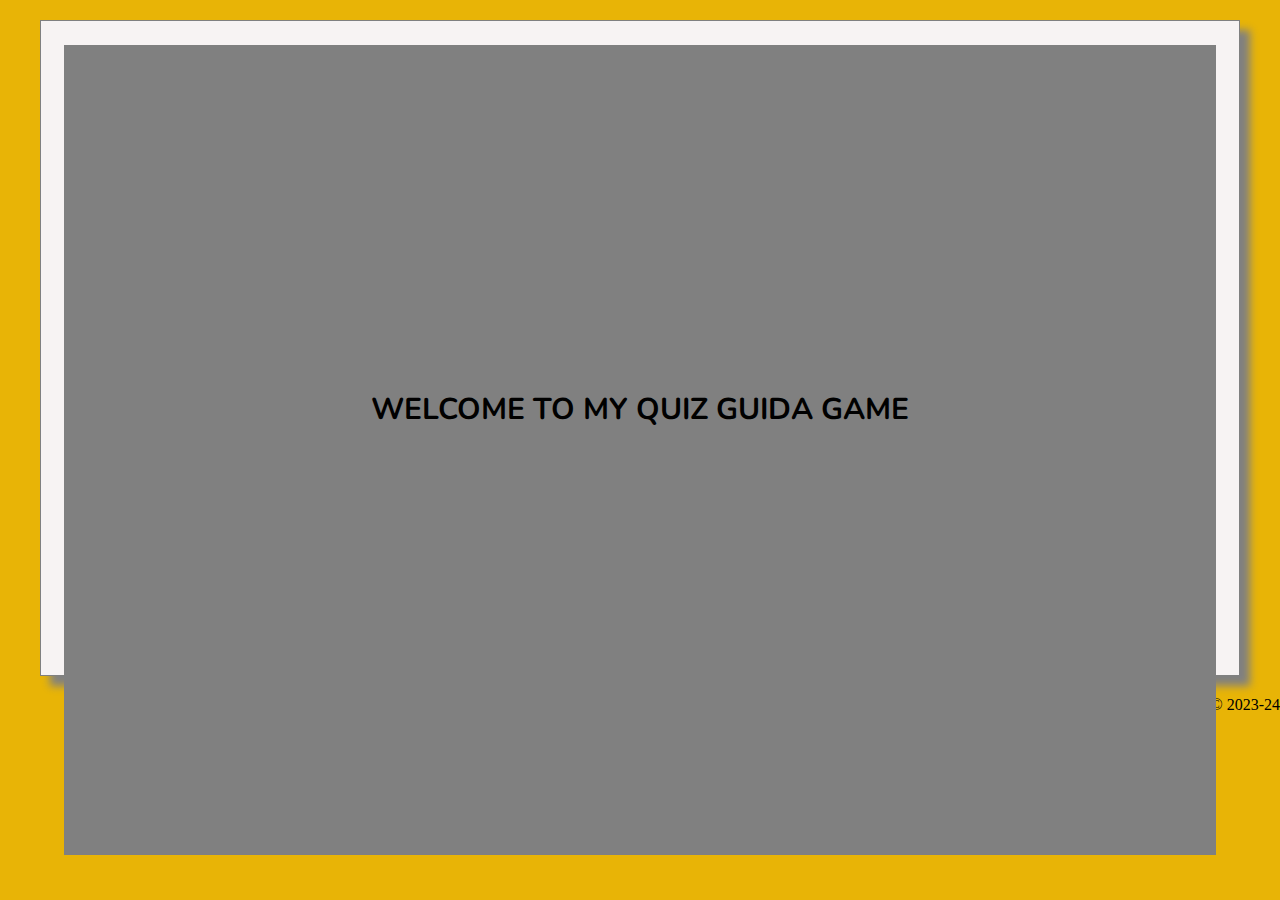
==== quiz.html @ f981a014 "update html with sign" ====
<!DOCTYPE html>
<html>
<head>
	<title>Simulazione Guida - A e B</title>
	<link rel="stylesheet" href="quiz.css">
	<link rel="icon" type="image/x-icon" href="img/favicon.png">
	<script src="quiz.js"></script>
</head>
<body>
	<div id="quiz">
	<h1>Guida Game</h1><p class="adj" id="limite"></p>
	<p class="adj" id="timer"><span id="min">00</span>:<span id="sec">00</span></p>
	<div id="question"></div>
	<div id="choices"></div>
	<button id="submit">next</button>
	<p id="result"></p>
	<br/>
	<br/>
	<button id="retake" style='display:none'>Retake</button></div>
	<footer style="text-align:right">ALX &copy; 2023-24</footer>
	</div>
	<div class="splash">
		<h1 class="splash-header">Welcome to my quiz guida game</h1>
	</div>
</body>
</html>
---- quiz.css ----
@import url('https://fonts.googleapis.com/css2?family=Nunito');

*{
    margin:0;
    padding:0;
}

body{
    font-weight: 400;
    font-family: 'Times New Roman', Times, serif;
    background-color: #E8B406;
}
.adj{
    font-weight: 800;
}
#quiz{
    background-color: #F7F3F3;
    margin:20px 40px;
    padding:50px;
    box-shadow: 10px 10px 8px grey;
    border:1px solid grey;
}
h1{
    font-weight: bold;
    text-align: center;
    text-transform: uppercase;
    font-family: 'Nunito', sans-serif;
    font-size: 50px;
}

p, #question{
    font-family: 'Times New Roman', Times, serif;
    font-size:20px;
    clear:both;
    padding:20px;
    margin-bottom: 10px;
}

#limite{
    float:left;
    padding:10px;
    border:2px solid;
}
#timer{
    float:right;
    padding:10px;
    border: 5px groove;
}


img{
    float:left;
    width:150px;
    height:150px;
}

button {
    margin-top:15px;
    margin-left: 10px;
    margin-bottom: 40px;
    align-items: center;
    appearance: none;
    background-color: #FCFCFD;
    border-radius: 4px;
    border-width: 0;
    box-shadow: rgba(45, 35, 66, 0.4) 0 2px 4px,rgba(45, 35, 66, 0.3) 0 7px 13px -3px,#D6D6E7 0 -3px 0 inset;
    box-sizing: border-box;
    color: #36395A;
    cursor: pointer;
    display: inline-flex;
    font-family: 'Times New Roman', Times, serif;
    text-transform: uppercase;
    /*font-family: "JetBrains Mono",monospace;*/
    height: 48px;
    justify-content: center;
    line-height: 1;
    list-style: none;
    overflow: hidden;
    padding-left: 16px;
    padding-right: 16px;
    position: relative;
    text-align: left;
    text-decoration: none;
    transition: box-shadow .15s,transform .15s;
    touch-action: manipulation;
    white-space: nowrap;
    will-change: box-shadow,transform;
    font-size: 14px;
}

button:focus {
  box-shadow: #D6D6E7 0 0 0 1.5px inset, rgba(45, 35, 66, 0.4) 0 2px 4px, rgba(45, 35, 66, 0.3) 0 7px 13px -3px, #D6D6E7 0 -3px 0 inset;
}

button:hover {
  box-shadow: rgba(45, 35, 66, 0.4) 0 4px 8px, rgba(45, 35, 66, 0.3) 0 7px 13px -3px, #D6D6E7 0 -3px 0 inset;
  transform: translateY(-2px);
}

button:active {
  box-shadow: #D6D6E7 0 3px 7px inset;
  transform: translateY(2px);
}

/*SPLASH SCREEN*/
.hidden{
    display:none;
    transition:0.5;
}

.splash{
    cursor:pointer;
    position:fixed;
    background-color:grey;
    transition:all ease-in-out 600ms;
    transform: translate(-50%, -50%);
    width:90%;
    height:90%;
    top:50%;
    left:50%;
}

.splash h1{
    height:90%;
    color: black;
    font-family: 'Nunito', sans-serif;
    font-size: 30px;
    display:flex;
    justify-content: center;
    align-items: center;
}
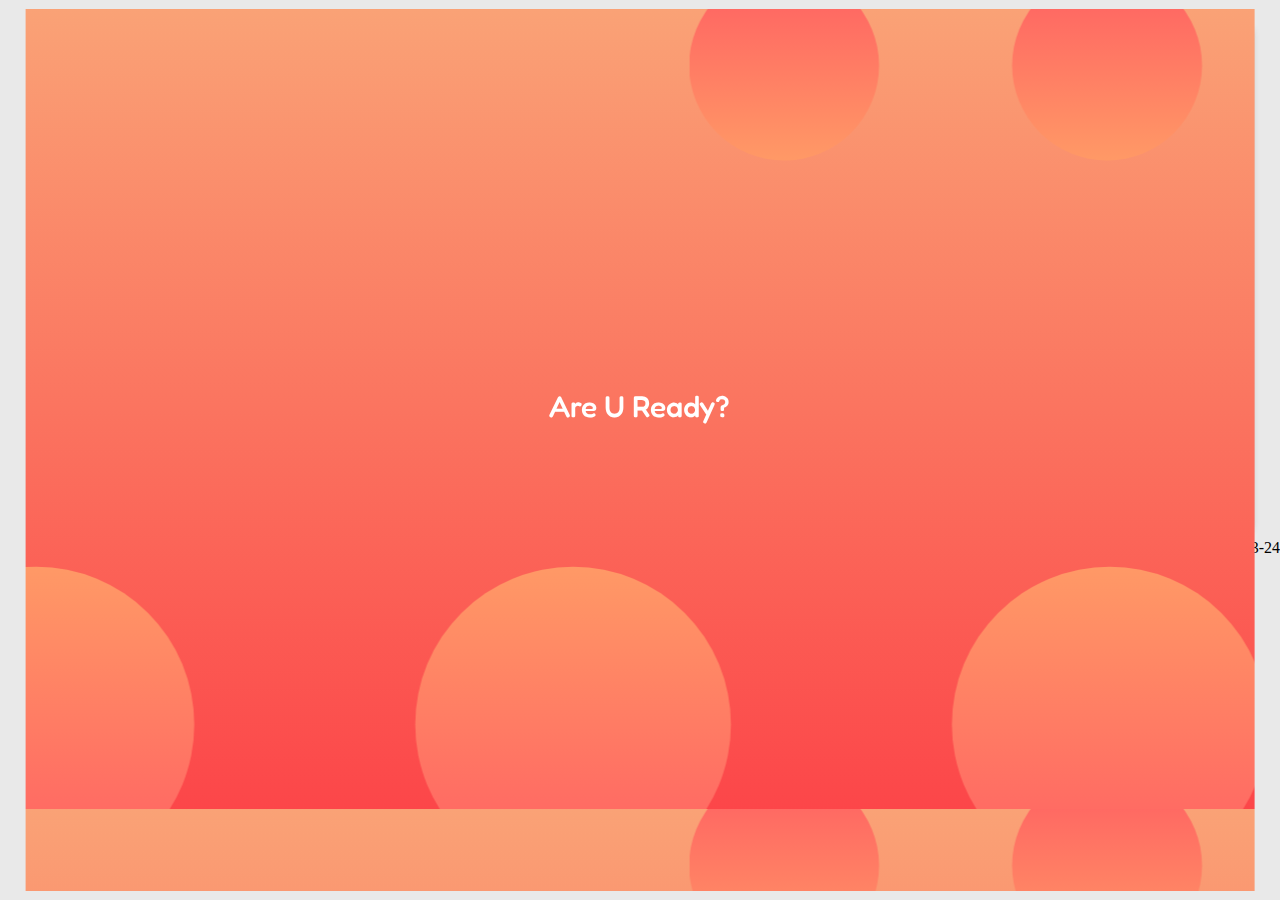
==== commit 43aaa99f: "adding splash screen" ====
--- a/quiz.html
+++ b/quiz.html
@@ -4,11 +4,16 @@
 	<title>Simulazione Guida - A e B</title>
 	<link rel="stylesheet" href="quiz.css">
 	<link rel="icon" type="image/x-icon" href="img/favicon.png">
+	<link rel="stylesheet" href="https://fonts.googleapis.com/css2?family=Material+Symbols+Outlined:opsz,wght,FILL,GRAD@20..48,100..700,0..1,-50..200" />
 	<script src="quiz.js"></script>
 </head>
 <body>
 	<div id="quiz">
-	<h1>Guida Game</h1><p class="adj" id="limite"></p>
+	<h1>Guida Game</h1>
+	<!--<span class="material-symbols-outlined">
+		translate
+		</span>-->
+	<p class="adj" id="limite"></p>
 	<p class="adj" id="timer"><span id="min">00</span>:<span id="sec">00</span></p>
 	<div id="question"></div>
 	<div id="choices"></div>
@@ -20,7 +25,7 @@
 	<footer style="text-align:right">ALX &copy; 2023-24</footer>
 	</div>
 	<div class="splash">
-		<h1 class="splash-header">Welcome to my quiz guida game</h1>
+		<h1 class="splash-header">Are u Ready?</h1>
 	</div>
 </body>
 </html>--- a/quiz.css
+++ b/quiz.css
@@ -1,30 +1,38 @@
-@import url('https://fonts.googleapis.com/css2?family=Nunito');
+@import url('https://fonts.googleapis.com/css2?family=Fredoka:wght@500&display=swap');
 
 *{
     margin:0;
     padding:0;
 }
-
+/* to implement
+.material-symbols-outlined {
+  font-variation-settings:
+  'FILL' 0,
+  'wght' 400,
+  'GRAD' 0,
+  'opsz' 48
+}
+*/
 body{
     font-weight: 400;
     font-family: 'Times New Roman', Times, serif;
-    background-color: #E8B406;
+    background-color:#e9e9e9;/* #f5f5f5;*/
 }
 .adj{
     font-weight: 800;
 }
 #quiz{
-    background-color: #F7F3F3;
+    background-color: #f0fff0;
     margin:20px 40px;
     padding:50px;
     box-shadow: 10px 10px 8px grey;
     border:1px solid grey;
 }
 h1{
-    font-weight: bold;
+    font-weight: 500;
     text-align: center;
-    text-transform: uppercase;
-    font-family: 'Nunito', sans-serif;
+    text-transform: capitalize;
+    font-family: 'Fredoka', sans-serif;
     font-size: 50px;
 }
 
@@ -111,21 +119,22 @@
 .splash{
     cursor:pointer;
     position:fixed;
-    background-color:grey;
+    background-image: url('img/bkg.png');
     transition:all ease-in-out 600ms;
     transform: translate(-50%, -50%);
-    width:90%;
-    height:90%;
+    width:96%;
+    height:98%;
     top:50%;
     left:50%;
 }
 
 .splash h1{
     height:90%;
-    color: black;
-    font-family: 'Nunito', sans-serif;
+    color: white;
+    font-family: 'Fredoka', sans-serif;
     font-size: 30px;
     display:flex;
     justify-content: center;
     align-items: center;
+    text-transform: capitalize;
 }